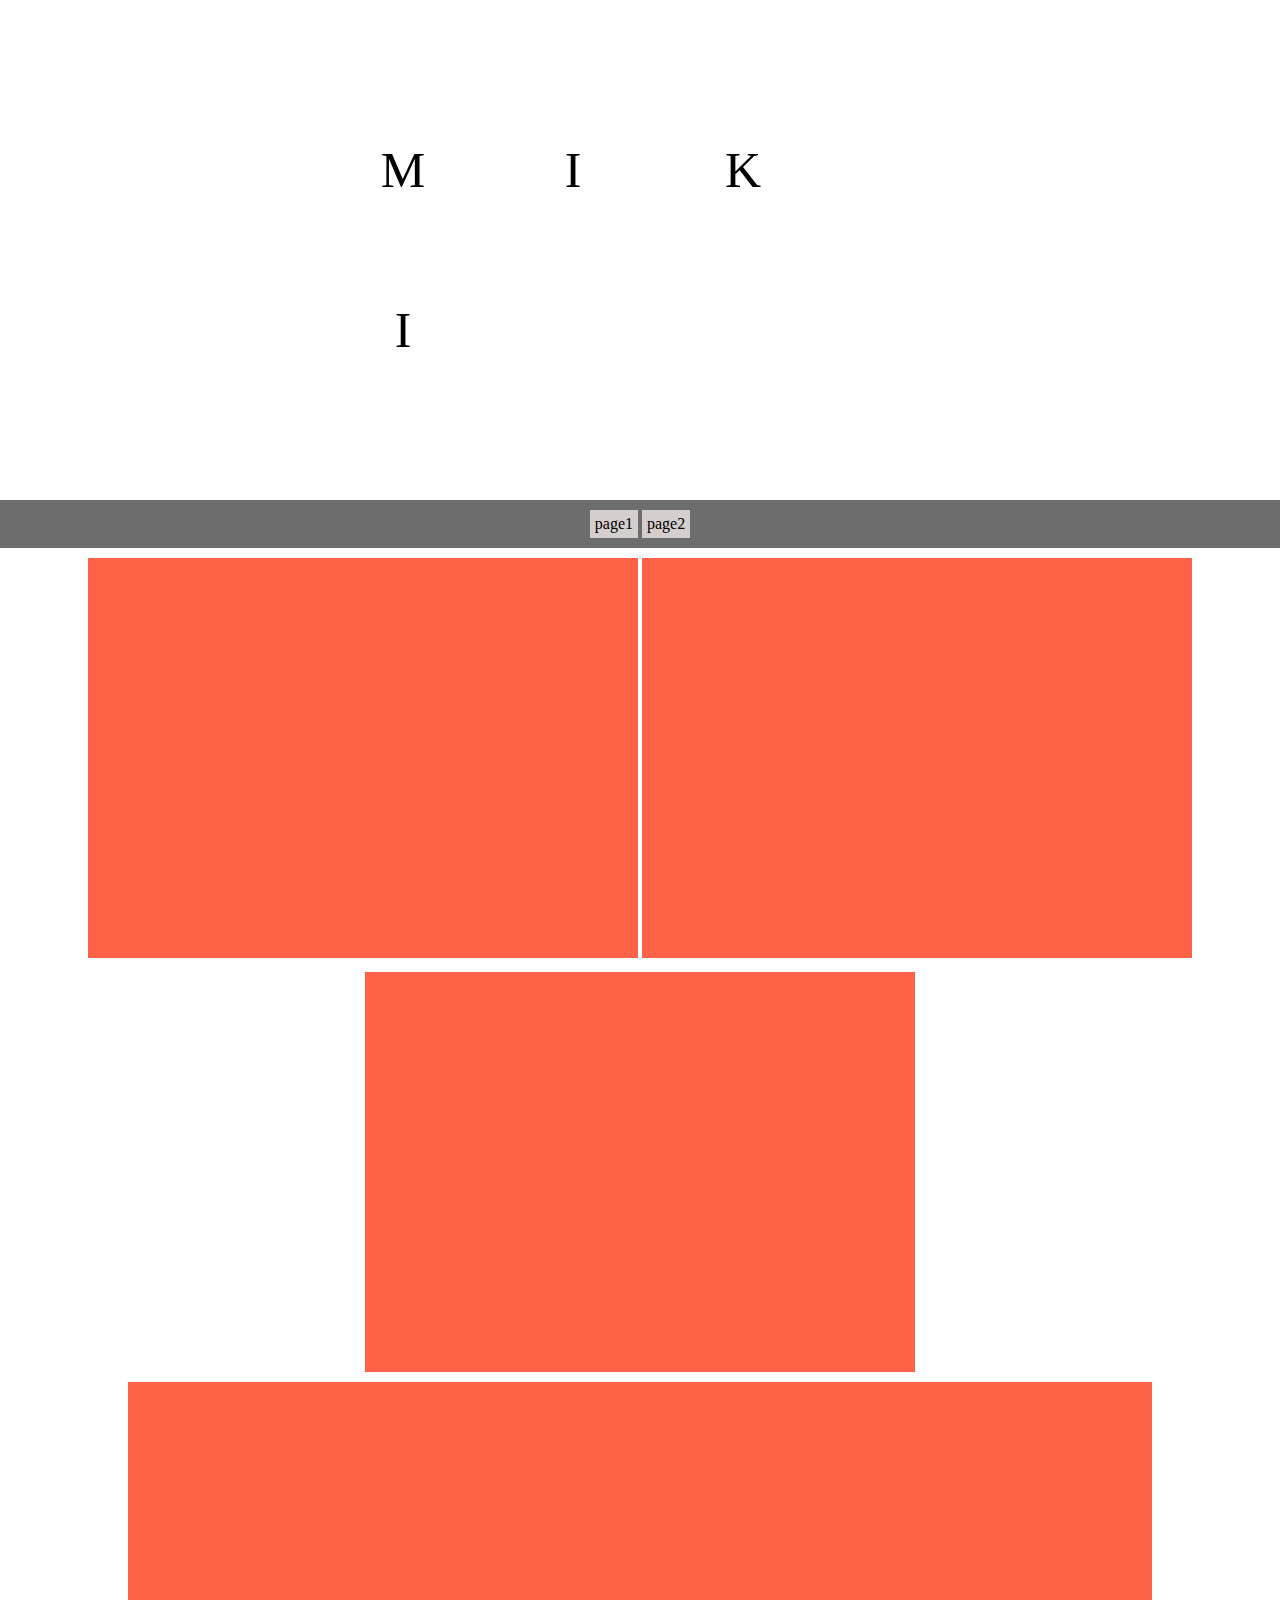
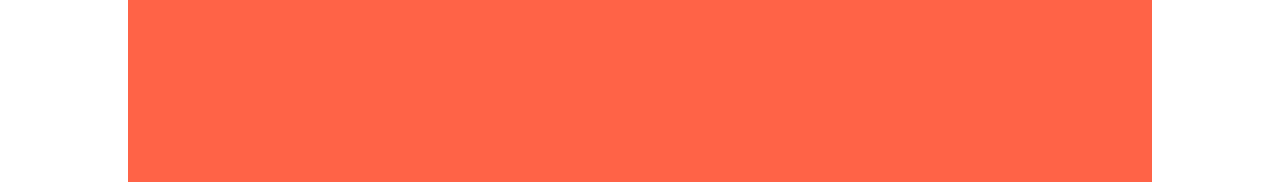
==== index.html @ 27bdad4d "solution finished" ====
<!DOCTYPE html>
<html lang="en">
  <head>
    <meta charset="UTF-8" />
    <meta http-equiv="X-UA-Compatible" content="IE=edge" />
    <meta name="viewport" content="width=device-width, initial-scale=1.0" />
    <link rel="stylesheet" href="style.css" />
    <link rel="stylesheet" href="nav.css" />
    <title>Document</title>
  </head>
  <body>
    <header>
      <div>
        <div>M</div>
        <div>I</div>
        <div>K</div>
        <div>I</div>
      </div>
    </header>
    <nav class="nav_main">
      <ul>
        <li><a href="page1.html">page1</a></li>
        <li><a href="page2.html">page2</a></li>
      </ul>
    </nav>
    <main>
      <div>
        <div class="square neighbors"></div>
        <div class="square neighbors"></div>
      </div>
      <div class="square"></div>
      <div class="parent square">
        <div></div>
        <div></div>
      </div>
    </main>
  </body>
</html>
---- style.css ----
* {
  margin: 0;
  padding: 0;
}

header {
  background-image: url(Aufgabe02/images/header_bg.gif);
  height: 500px;
  background-size: cover;
  position: relative;
}

header > div {
  position: absolute;
  top: 50%;
  left: 50%;
  transform: translate(-50%, -50%);
  -webkit-transform: translate(-50%, -50%);
  -ms-transform: translate(-50%, -50%);
}

header > div > div {
  background-color: white;
  display: inline-block;
  z-index: 1;
  text-align: center;
  font-size: 50px;
  width: 4rem;
  padding: 3px;
  margin: 3rem;
}

.square {
  width: 550px;
  height: 400px;
  background-color: tomato;
}

main > div {
  margin: 10px auto;
  text-align: center;
}

.neighbors {
  display: inline-block;
}

.parent {
  width: 80%;
}

.parent > div {
  border-bottom: black;
}
---- nav.css ----
* {
  margin: 0;
  padding: 0;
}

.nav_main {
  list-style-type: none;
  background-color: rgb(72, 72, 72, 0.8);
  padding: 10px;
}

.nav_main ul {
  text-align: center;
}

.nav_main ul li {
  display: inline-block;
  background-color: #d4cecd;
  padding: 5px;
}

.nav_main ul li a:link,
a:visited,
a:active {
  text-decoration: none;
  color: black;
}

.nav_main li:hover {
  background-color: #a3807a;
  text-decoration: underline;
}
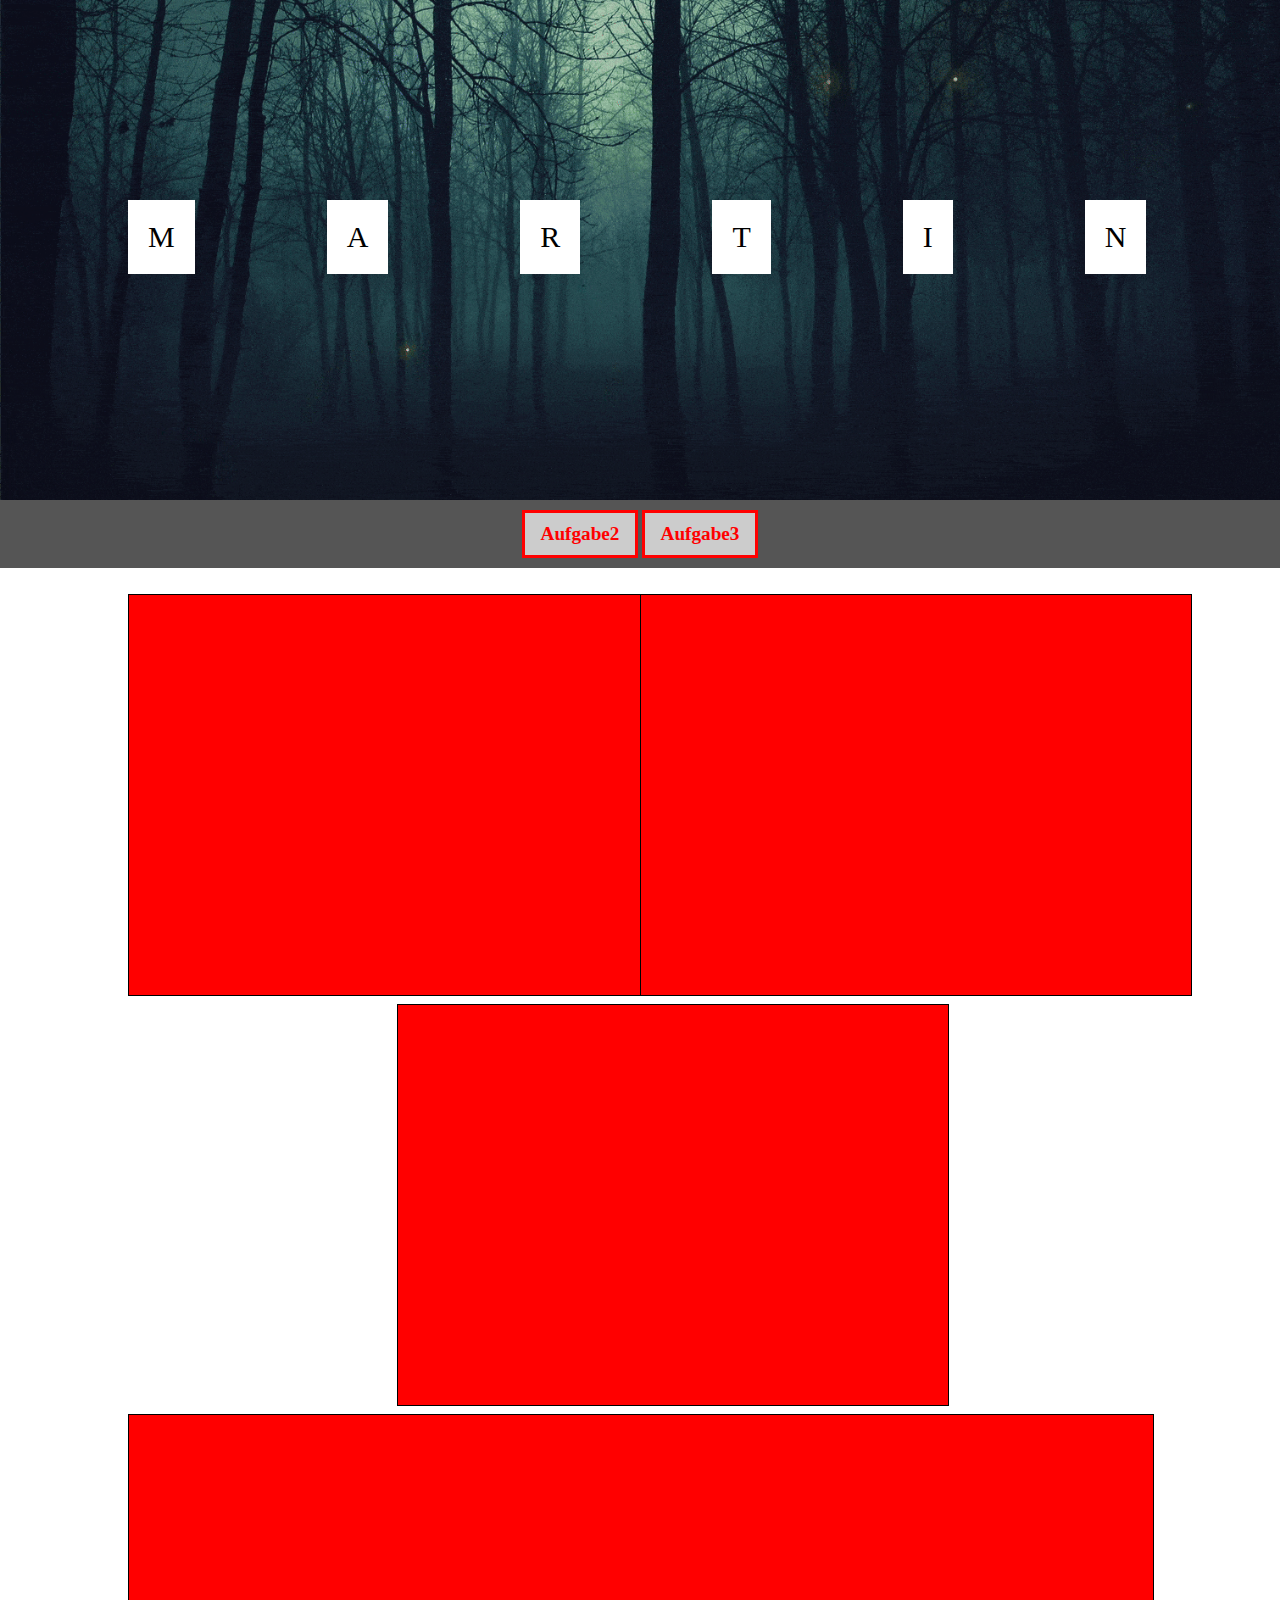
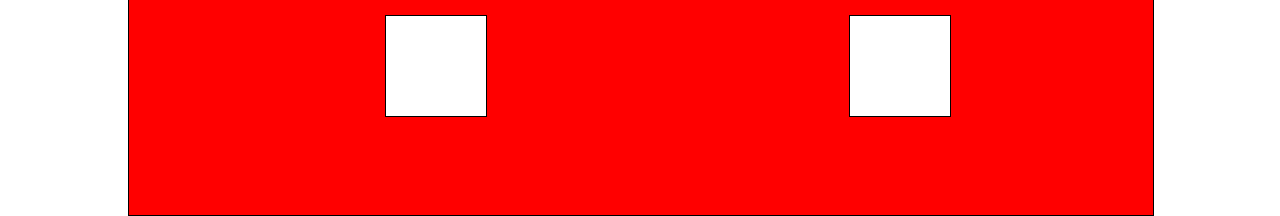
==== commit 28ebe496: "Lösung Aufgabe 2" ====
--- a/index.html
+++ b/index.html
@@ -1,38 +1,36 @@
 <!DOCTYPE html>
 <html lang="en">
-  <head>
-    <meta charset="UTF-8" />
-    <meta http-equiv="X-UA-Compatible" content="IE=edge" />
-    <meta name="viewport" content="width=device-width, initial-scale=1.0" />
-    <link rel="stylesheet" href="style.css" />
-    <link rel="stylesheet" href="nav.css" />
-    <title>Document</title>
-  </head>
-  <body>
+<head>
+    <meta charset="UTF-8">
+    <meta http-equiv="X-UA-Compatible" content="IE=edge">
+    <meta name="viewport" content="width=device-width, initial-scale=1.0">
+    <link rel="stylesheet" href="style.css">
+    <link rel="stylesheet" href="navi.css">
+    <title>Beispiel Vorbereitung</title>
+</head>
+<body>
     <header>
-      <div>
-        <div>M</div>
-        <div>I</div>
-        <div>K</div>
-        <div>I</div>
-      </div>
+        <div class="name">M</div>
+        <div class="name">A</div>
+        <div class="name">R</div>
+        <div class="name">T</div>
+        <div class="name">I</div>
+        <div class="name">N</div>
     </header>
-    <nav class="nav_main">
-      <ul>
-        <li><a href="page1.html">page1</a></li>
-        <li><a href="page2.html">page2</a></li>
-      </ul>
+    <nav>
+        <div>
+            <a href="Aufgabe2.html">Aufgabe2</a>
+            <a href="Aufgabe3.html">Aufgabe3</a>
+        </div>
     </nav>
     <main>
-      <div>
-        <div class="square neighbors"></div>
-        <div class="square neighbors"></div>
-      </div>
-      <div class="square"></div>
-      <div class="parent square">
-        <div></div>
-        <div></div>
-      </div>
+        <div class="div1"></div>
+        <div class="div2"></div>
+        <div class="div3"></div>
+        <div class="parent">
+            <div class="child1"></div>
+            <div class="child2"></div>
+        </div>
     </main>
-  </body>
-</html>
+</body>
+</html>--- a/style.css
+++ b/style.css
@@ -1,54 +1,86 @@
-* {
-  margin: 0;
-  padding: 0;
+* /*body * */
+{
+    margin: 0;
+    padding: 0;
 }
 
-header {
-  background-image: url(Aufgabe02/images/header_bg.gif);
-  height: 500px;
-  background-size: cover;
-  position: relative;
+header
+{
+    background: url("./images/header_bg.gif") no-repeat center/cover;
+    background-color: #000;
+    height: 500px;
 }
 
-header > div {
-  position: absolute;
-  top: 50%;
-  left: 50%;
-  transform: translate(-50%, -50%);
-  -webkit-transform: translate(-50%, -50%);
-  -ms-transform: translate(-50%, -50%);
+    .name
+    {
+        display: inline-block;
+        background-color: white;
+        font-size: 30px;
+        padding: 20px;
+        margin-left: 10%;
+        position:relative;
+        top: 40%;
+    }
+
+main
+{
+    position: relative;
+    margin-top: 2%;
 }
 
-header > div > div {
-  background-color: white;
-  display: inline-block;
-  z-index: 1;
-  text-align: center;
-  font-size: 50px;
-  width: 4rem;
-  padding: 3px;
-  margin: 3rem;
-}
+    main div
+    {
+        background-color: red;
+        display: inline-block;
+        position: absolute;
+        width: 550px;
+        height:400px;
+        border: 1px solid;
+    }
+        .div1
+    {
+        top: 0;
+        left: 10%;
+    }
 
-.square {
-  width: 550px;
-  height: 400px;
-  background-color: tomato;
-}
+    .div2
+    {
+        top: 0;
+        left: 50%;
+    }
 
-main > div {
-  margin: 10px auto;
-  text-align: center;
-}
 
-.neighbors {
-  display: inline-block;
-}
+    .div3
+    {
+        top: 410px;
+        left: 31%;
+    }
 
-.parent {
-  width: 80%;
-}
 
-.parent > div {
-  border-bottom: black;
-}
+    .parent
+    {
+        top: 820px;
+        left: 10%;
+        width: 80%;
+    }
+
+    .parent div
+    {
+        background-color: white;
+        width: 100px;
+        height: 100px;
+    }
+
+        .child1
+        {
+            position: relative;
+            top: 50%;
+            left: 25%
+        }
+        
+        .child2
+        {
+            position: relative;
+            top: 50%;
+            right: -60%
+        }--- a/navi.css
+++ b/navi.css
@@ -0,0 +1,33 @@
+nav
+{
+    background-color: rgba(43, 42, 42, 0.8) ;
+    /*background: darkgray;
+    opacity: 0.8; */
+    padding: 10px;
+    text-align: center;
+}
+
+    nav div
+    {
+        height: 100%;
+    }
+
+    nav a
+    {
+        background-color: #ccc;
+        color: rgb(255, 0, 0);
+        display: inline-block;
+        width: 90px;
+        font-size: 1.2em;
+        font-weight: bolder;
+        padding: 10px;
+        text-decoration: none;
+        border: solid 3px;
+    }
+
+        nav a:hover
+        {
+            background-color: white;
+            color: red;
+            border: 3px solid blue;
+        }